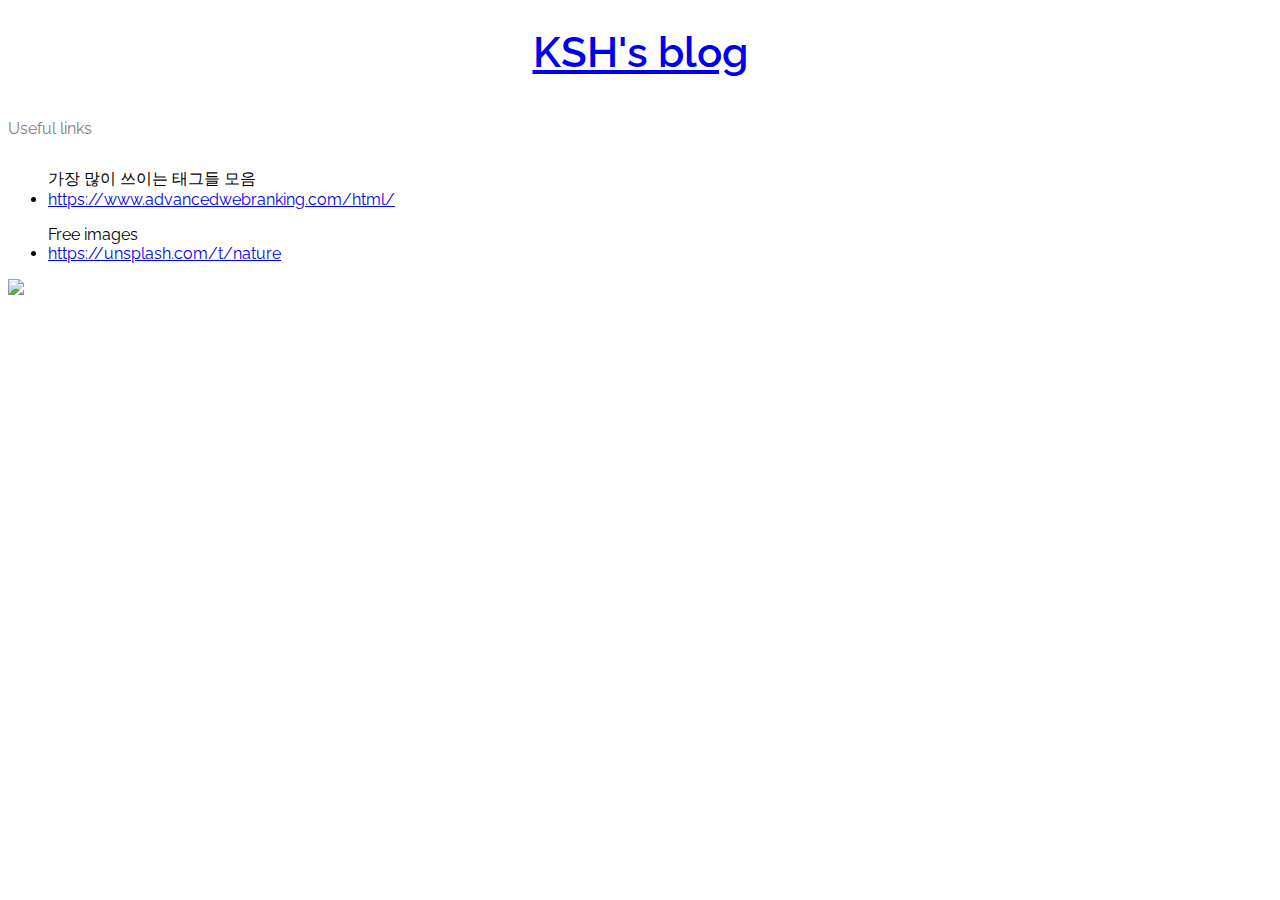
==== 2.html @ 96625e35 "Create 2.html" ====
<!DOCTYPE html>
<html>
<head>
  <title>KSH's blog</title>
  <link href="https://fonts.googleapis.com/css?family=Amatic+SC|Raleway:100,200,600,700" rel="stylesheet">
  <link rel="stylesheet" href="style.css">
</head>
<body>  
  <h1><a href="index.html">KSH's blog</a></h1>
  <p>Useful links
    <ul>가장 많이 쓰이는 태그들 모음</li>
      <br>
      <li><a href="https://www.advancedwebranking.com/html/" target="_blank" title="webtag ranking">https://www.advancedwebranking.com/html/</a></li>
    </ul>
    <ul>Free images
      <br>
      <li><a href="https://unsplash.com/t/nature" target="_blank" title="free downloadable images">https://unsplash.com/t/nature</a></li>
    </ul>
 <img src="https://user-images.githubusercontent.com/72165351/121019049-5e415700-c79f-11eb-8428-7eda697c81af.jpg" width = 100%> 
      
      
</body>
</html>
---- style.css ----
body {
  background-color: white;
  font-family: 'Raleway', sans-serif;
}

.home table {
  border: 5px;
}

.navigation ul {
  margin: 0;
  padding: 0;
  text-align: center;
}

.navigation li {
  font-weight: 100;
  letter-spacing: 2px;
  padding: 20px;
}

.navigation  li.logo {
  color: black;
  font-size: 18px;
  font-weight: 700;
  letter-spacing: 4px;
}

#banner {
  background-image: url("https://content.codecademy.com/courses/web-101/unit-6/htmlcss1-img_tahoe.jpeg");
  background-size: cover;
  background-position: bottom center;
  height: 700px;
  width: 100%;
}

#banner .content h1 {
  border: 3px solid white;
  position: relative;
  top: 50px;
  width: 400px;
  margin: 0 auto;
}

#main {
  padding: 40px;
  text-align: center;
  width: 400px;
}

h1 {
  color: white;
  font-size: 42px;
  font-weight: 600;
  text-align: center;
}

h2 {
  border: 1px dotted red;
  color: red;
  font-size: 14px;
  line-height: 48px;
  text-align: center;
  padding-top: 20px;
  padding-bottom: 20px;
  padding-right: 30px;
  padding-left: 30px;
}

h3 {
  color: red;
  font-size: 26px;
  font-weight: 700;
  padding: 20px 10px;
}

p {
  color: grey;
  font-size: 16px;
  line-height: 48px;
}

.pull-quote {
}

.byline {
  border-bottom: 1px solid LightGrey;
  border-top: 1px solid LightGrey;
  color: DarkGrey;
  font-size: 14px;
  font-weight: 200;
}

.share {
  border: 1px solid LightGrey;
  padding: 40px 0px;
  position: relative;
  text-align: center;
  width: 100%;
}

.share a {
  background: red;
  border: 1px solid red;
  border-radius: 3px;
  color: white;
  display: inline-block;
  padding: 14px;
  text-decoration: none;
}

.share a:hover {
  background: white;
  border: 1px solid red;
  color: red;
}
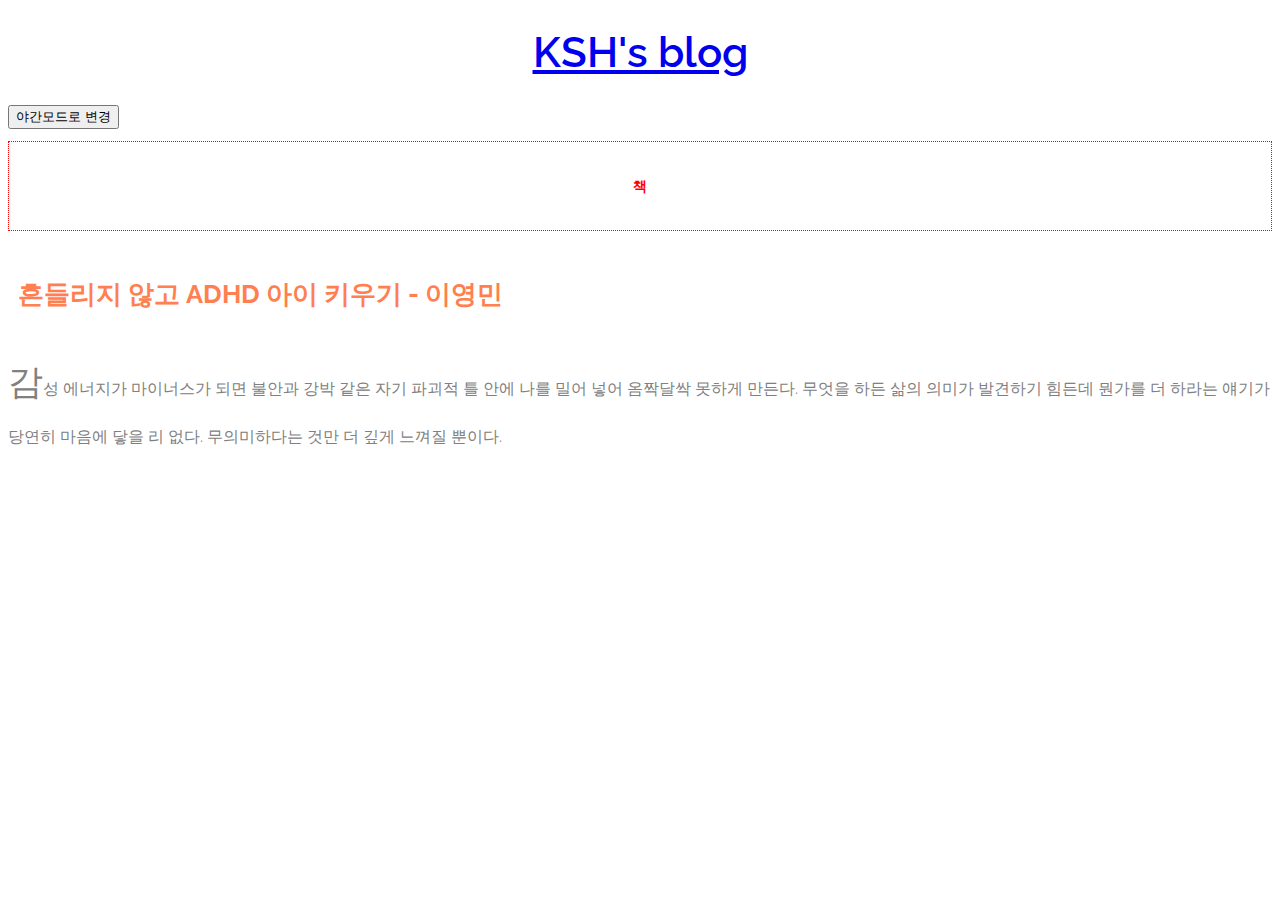
==== commit 3ce6be1f: "Add files via upload" ====
--- a/2.html
+++ b/2.html
@@ -1,22 +1,38 @@
 <!DOCTYPE html>
 <html>
 <head>
+  <style>
+    .bookTitle{
+      font-weight: bold;
+      color: coral;
+    }
+    #first{
+      font-size: 35px;
+    }
+  </style>
   <title>KSH's blog</title>
   <link href="https://fonts.googleapis.com/css?family=Amatic+SC|Raleway:100,200,600,700" rel="stylesheet">
   <link rel="stylesheet" href="style.css">
 </head>
 <body>  
   <h1><a href="index.html">KSH's blog</a></h1>
-  <p>Useful links
-    <ul>가장 많이 쓰이는 태그들 모음</li>
-      <br>
-      <li><a href="https://www.advancedwebranking.com/html/" target="_blank" title="webtag ranking">https://www.advancedwebranking.com/html/</a></li>
-    </ul>
-    <ul>Free images
-      <br>
-      <li><a href="https://unsplash.com/t/nature" target="_blank" title="free downloadable images">https://unsplash.com/t/nature</a></li>
-    </ul>
- <img src="https://user-images.githubusercontent.com/72165351/121019049-5e415700-c79f-11eb-8428-7eda697c81af.jpg" width = 100%> 
+
+  <input type="button" value="야간모드로 변경" onclick="
+    var bodyTarget = document.querySelector('body');
+    if(this.value==='야간모드로 변경'){
+      bodyTarget.style.backgroundColor='black';
+      this.value='주간모드로 변경';
+    } else {
+      bodyTarget.style.backgroundColor='white';
+      this.value='야간모드로 변경';
+    }
+  ">
+
+
+  <h2>책</h2>
+    <h3><span class="bookTitle">흔들리지 않고 ADHD 아이 키우기 - 이영민</span></h3>
+      <p><span id=first>감</span>성 에너지가 마이너스가 되면 불안과 강박 같은 자기 파괴적 틀 안에 나를 밀어 넣어 옴짝달싹 못하게 만든다. 무엇을 하든 삶의 의미가 발견하기 힘든데 뭔가를 더 하라는 얘기가 당연히 마음에 닿을 리 없다. 무의미하다는 것만 더 깊게 느껴질 뿐이다.</p>
+     
       
       
 </body>
